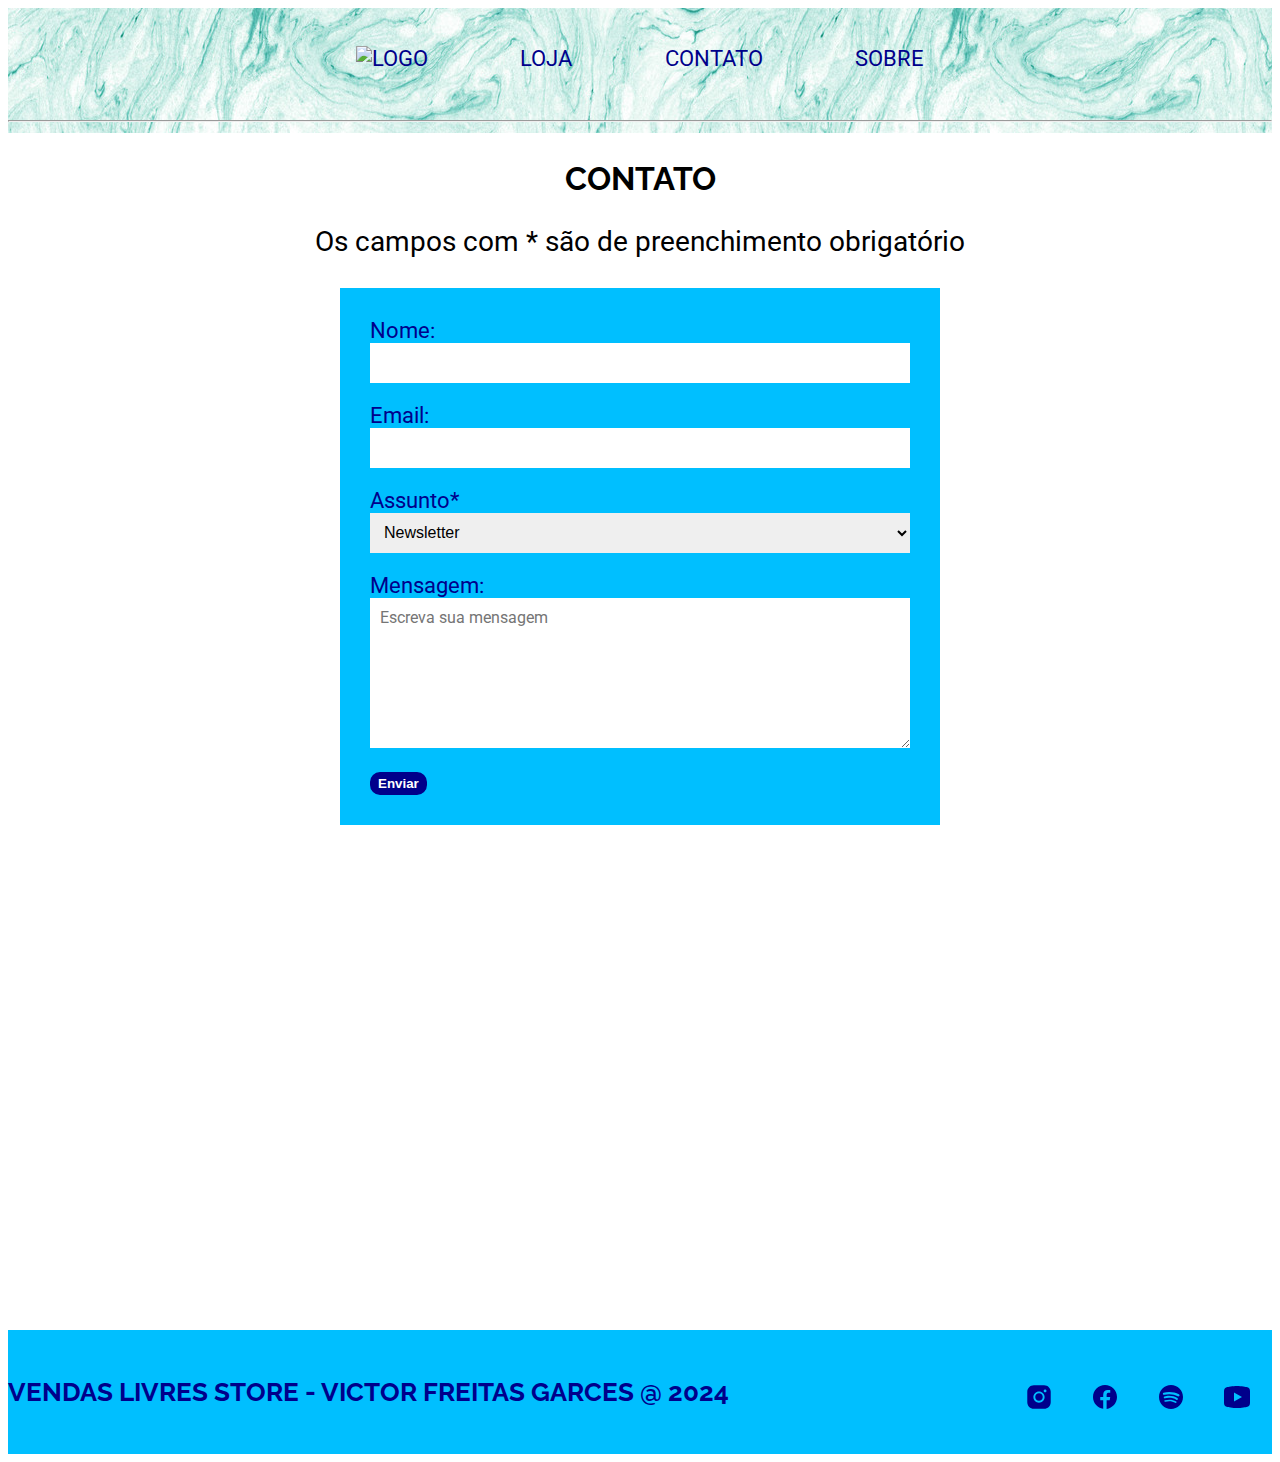
==== contato.html @ bca00353 "Alterações no site DIA 6" ====
<!DOCTYPE html>
<html lang="pt-BR">

    <head>
        <!--Dados para navegador-->
        <meta charset="UTF-8">
        <meta http-equiv="X-UA-Compatible" content="IE=edge">
        <meta name="viewport" content="user-scalable=no, width=device-width, initial-scale=1.0">
        <meta name="description" content="Programador Front-End, Senai.">
        <meta name="keywords" content="HTML, CSS, JavaScript, Senai">
        <meta name="author" content="Victor Freitas"> 
        <!--título do site-->
        <title>Vendas Livres Store | LOJA</title>
        <!--link-->
        <link rel="shortcut icon" href="images/35594.svg" type="image/svg">
        <link rel="stylesheet" href="css/style.css">
    </head>
    
    <body>
        <!--Cabeçalho-->
        <header class="main-header"> 

            <nav class="main-nav container">
                <!--Lista não ordenada-->
                <ul class="header-list-container">  
                    <!--Tópicos-->
                    <li class="nav-item">
                        <!--Logotipo-->
                        <a href="index.html"><img src="images/logo.png" alt="logo" height="100" width="100"></a> 
                    </li>
                    <li class="nav-item">
                        <a href="loja.html">LOJA</a>
                    </li>
                    <li class="nav-item">
                        <a href="contato.html">CONTATO</a>
                    </li>
                    <li class="nav-item">
                        <a href="sobre.html">SOBRE</a>
                    </li>
                
                </ul>
            
            </nav>
            <hr>
        </header>
            <!--Inicio do site-->
            <main>
                <h2 class="title-median">Contato</h2>
                <p class="contact-text">Os campos com * são de preenchimento obrigatório</p>
                
                <!--Formulário-->
                <form class="contact">

                    <label class="contact-label">
                        Nome:<input type="texto" required class="contact-field">
                    </label>
                
                    <label class="contact-label">
                        Email:<input type="email" required class="contact-field">
                    </label>
                
                    <label class="contact-label">Assunto*
                        <select class="contact-field">
                            <option>Newsletter</option>
                            <option>Sugestões</option>
                            <option>Dúvidas</option>
                            <option>Críticas</option>
                        </select>
                    </label>
                
                    <label class="contact-label">Mensagem:
                        <textarea required placeholder="Escreva sua mensagem" class="contact-field"></textarea>
                    </label>
                
                    <button type="button" class="button-form">Enviar</button>
                    
                </form>

                <div class="contact-maps">
                <iframe src="https://www.google.com/maps/embed?pb=!1m18!1m12!1m3!1d15930.152817929627!2d-42.380020040911184!3d-3.4617545755619816!2m3!1f0!2f0!3f0!3m2!1i1024!2i768!4f13.1!3m3!1m2!1s0x7ed685e670dc447%3A0xdc16345b00038acd!2sLuzil%C3%A2ndia%2C%20PI%2C%2064160-000!5e0!3m2!1spt-BR!2sbr!4v1709729716110!5m2!1spt-BR!2sbr" width="600" height="450" style="border:0;" allowfullscreen="" loading="lazy" referrerpolicy="no-referrer-when-downgrade"></iframe>
                </div>

            </main>
        <!--RODAPÉ-->
        <footer class="main-footer">

            <div class="footer-container">
                <h3 class="title-smaller">VENDAS LIVRES STORE - VICTOR FREITAS GARCES @ 2024 </h3>
                    <ul class="footer-container">
                        <li class="footer-item">
                            <a href="https://www.instagram.com/" target="_blank"><img src="images/instagram.svg" alt="instagram.logo"></a>
                        </li>
                        <li class="footer-item">
                            <a href="https://www.facebook.com/" target="_blank"><img src="images/facebook.svg" alt="facebook.logo"></a>
                        </li>
                        <li class="footer-item"> 
                            <a href="https://open.spotify.com/intl-pt" target="_blank"><img src="images/spotify.svg"></a>
                        </li>
                        <li class="footer-item">
                            <a href="https://www.youtube.com/" target="_blank"><img src="images/youtube.svg"></a>
                        </li>
                    </ul>
        
            </div>
        </footer>
    </body>
</html>
---- css/style.css ----
@import url('https://fonts.googleapis.com/css2?family=Raleway:ital,wght@0,100..900;1,100..900&family=Roboto:ital,wght@0,100;0,300;0,400;0,500;0,700;0,900;1,100;1,300;1,400;1,500;1,700;1,900&family=Rock+Salt&display=swap');


/* Aqui criamos variáveis para auxiliar na hora de colorir um item no site*/
:root {
    --blue: #00008B;
    --gray: #555555;
    --skyblue: #00BFFF;
    --silver: #c0c0c0c0;
    --red: #ff0000;
    --white: #ffffff;
    --darkgray: #959595;
}

/*Resetamos para iniciar o estilo*/
* {
    padding: 0;
    box-sizing: border-box;
}
li {
    list-style-type: none;
}
body {
    font:400 22px "Roboto", sans-serif;/*estamos dando peso da fonte para reduzir a barra branca depois do rodapé*/
}

/*Cabeçalho padrão - header */
.main-header {
    background-image: url(background-image.png);
    background-position: 50% 39%;
    display: flex;
    flex-direction: column;
    align-items: center;

}

.main-nav {
    width: 100%;
}

.header-list-container {
    display: flex;
    justify-content: space-between;
    align-items: center;
    padding: 16px 0;
}

.nav-item {
    text-transform: uppercase;
    color: var(--blue);

}

hr {
    width: 100%;
}

.nav-item a {
    text-decoration: none;
    color: inherit;

}

.nav-item:hover {
    color: var(--skyblue);
    transition: 0,5s;

}

/*Página Sobre*/

.main-about {
    padding:40px 0px 64px;/*três elementos no padding diz que temos um espaçamento em cima, na direita e esuqerda e em baixo, respectivamente*/
}

.container {
    max-width: 600px;
    padding: 0 16px;
    margin: 0 auto;
}

.title-median {
    font-family: "Raleway", sans-serif;
    font-size: 32px;
    text-align: center;
    text-transform: uppercase;
    margin-bottom: 24px;

}

.about-image {
    float: left;
    margin: 0 20px 10px 0 ;
    width: 200px;
    height: auto;
}

.about-description {
    color: var(--gray);
    text-align: justify;
}





/* RODAPÉ - FOOTER*/
.main-footer {
    background-color: var(--skyblue);
    padding: 15px 0;   
}

.footer-container {
    display: flex;
    align-items: center;
    justify-content: space-between;
    
}

.title-smaller {
    font-family: "Raleway", sans-serif;
    color: var(--blue);
    font-size: 26px;
}

.footer-item {
    width: 50px;
    height: 50px;
    padding: 15px 0;
}

.footer-item + .footer-item {
    margin-left:16px;
}

/*PÁGINA CONTATO*/

.contact-text {
    text-align: center;
    margin-bottom: 30px;
    font-size: 28px;
}

.contact {
    background-color: var(--skyblue);
    padding: 30px;
    max-width: 600px;
    margin-left: auto;
    margin-right: auto;
    margin-bottom: 30px;
}

.contact-label {
    display: block;
    margin-bottom: 20px;
    color: var(--blue);
}

.contact-field {
    display: block;
    width: 100%;
    height: 40px;
    font-size: 16px;
    padding-left: 10px;
    border: none;
}
.contact-field:focus /*o focus realiza modificações dentro das caixas*/ {
    background-color: var(--gray);
    outline: none;/*Remove a linha de dentro das caixas*/

}
textarea.contact-field {
    height: 150px;
    padding: 10px;
    font-family: "Roboto", Calibri;
}

.button-form {
    background-color: var(--blue);
    color: var(--white);
    border: 2px solid var(--blue);
    border-radius: 10px;
    padding: 2px 6px;
    font-weight: bold;
    cursor: pointer;
}

.button-form:hover {
    background-color: var(--white);
    color: var(--blue);

}

.contact-maps {
    width: 600px;
    margin-right: auto;
    margin-left: auto;
    padding-bottom: 20px;
}
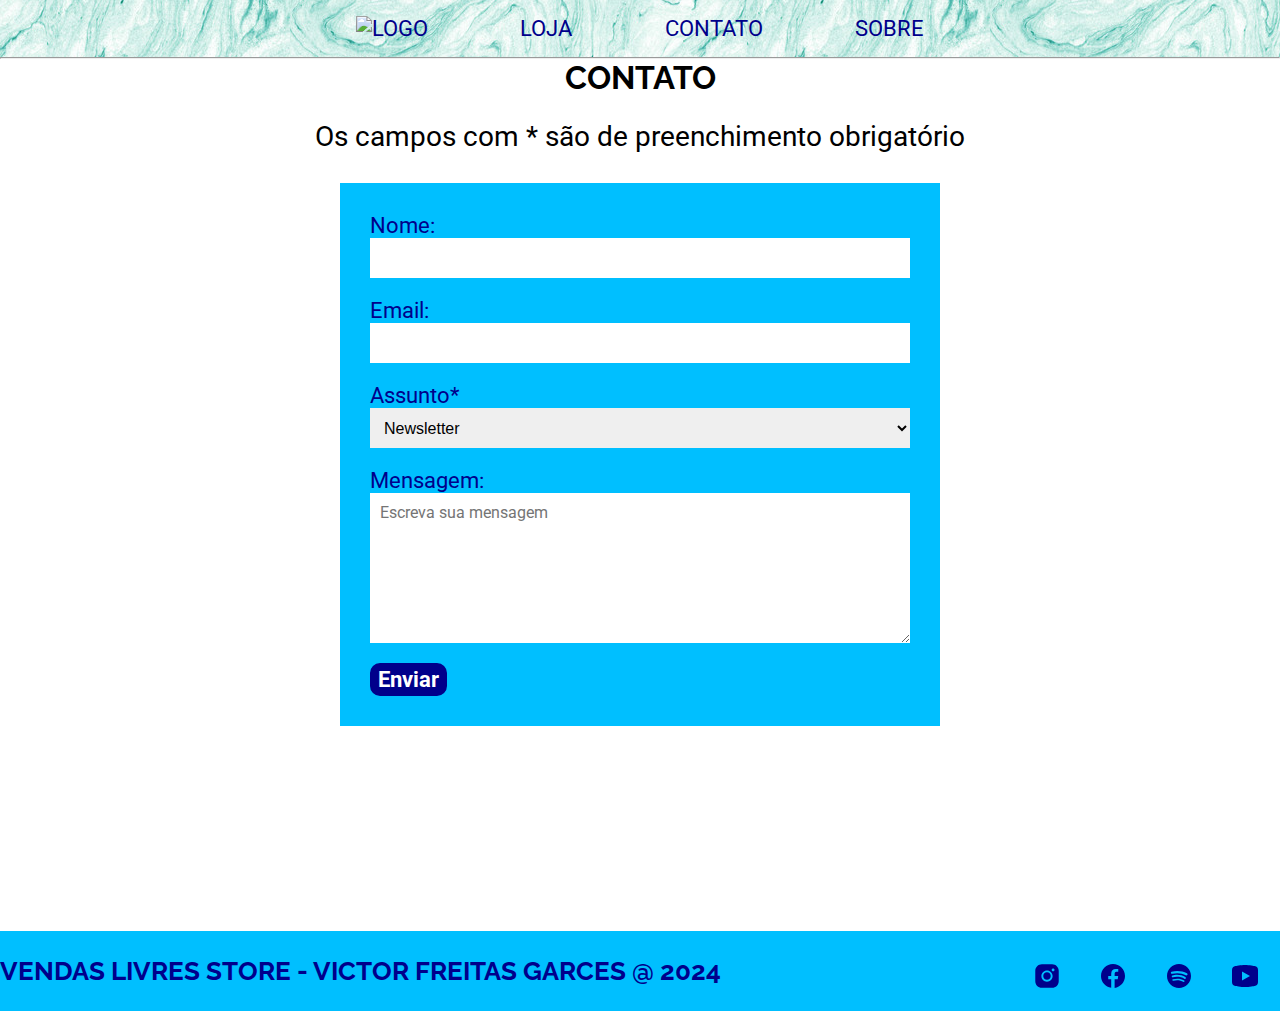
==== commit c1c7f3fb: "Finalizando site" ====
--- a/contato.html
+++ b/contato.html
@@ -10,7 +10,7 @@
         <meta name="keywords" content="HTML, CSS, JavaScript, Senai">
         <meta name="author" content="Victor Freitas"> 
         <!--título do site-->
-        <title>Vendas Livres Store | LOJA</title>
+        <title>Vendas Livres Store | SOBRE</title>
         <!--link-->
         <link rel="shortcut icon" href="images/35594.svg" type="image/svg">
         <link rel="stylesheet" href="css/style.css">
@@ -72,21 +72,21 @@
                         <textarea required placeholder="Escreva sua mensagem" class="contact-field"></textarea>
                     </label>
                 
-                    <button type="button" class="button-form">Enviar</button>
+                    <button class="button-form">Enviar</button>
                     
                 </form>
 
                 <div class="contact-maps">
-                <iframe src="https://www.google.com/maps/embed?pb=!1m18!1m12!1m3!1d15930.152817929627!2d-42.380020040911184!3d-3.4617545755619816!2m3!1f0!2f0!3f0!3m2!1i1024!2i768!4f13.1!3m3!1m2!1s0x7ed685e670dc447%3A0xdc16345b00038acd!2sLuzil%C3%A2ndia%2C%20PI%2C%2064160-000!5e0!3m2!1spt-BR!2sbr!4v1709729716110!5m2!1spt-BR!2sbr" width="600" height="450" style="border:0;" allowfullscreen="" loading="lazy" referrerpolicy="no-referrer-when-downgrade"></iframe>
+                <iframe src="https://www.google.com/maps/embed?pb=!1m18!1m12!1m3!1d15930.152817929627!2d-42.380020040911184!3d-3.4617545755619816!2m3!1f0!2f0!3f0!3m2!1i1024!2i768!4f13.1!3m3!1m2!1s0x7ed685e670dc447%3A0xdc16345b00038acd!2sLuzil%C3%A2ndia%2C%20PI%2C%2064160-000!5e0!3m2!1spt-BR!2sbr!4v1709729716110!5m2!1spt-BR!2sbr" style="border:0;" allowfullscreen="" loading="lazy" referrerpolicy="no-referrer-when-downgrade"></iframe>
                 </div>
 
             </main>
         <!--RODAPÉ-->
         <footer class="main-footer">
 
-            <div class="footer-container">
+            <div class="main-footer-container">
                 <h3 class="title-smaller">VENDAS LIVRES STORE - VICTOR FREITAS GARCES @ 2024 </h3>
-                    <ul class="footer-container">
+                    <ul class="list-container">
                         <li class="footer-item">
                             <a href="https://www.instagram.com/" target="_blank"><img src="images/instagram.svg" alt="instagram.logo"></a>
                         </li>
--- a/css/style.css
+++ b/css/style.css
@@ -1,5 +1,5 @@
 
-@import url('https://fonts.googleapis.com/css2?family=Raleway:ital,wght@0,100..900;1,100..900&family=Roboto:ital,wght@0,100;0,300;0,400;0,500;0,700;0,900;1,100;1,300;1,400;1,500;1,700;1,900&family=Rock+Salt&display=swap');
+@import url('https://fonts.googleapis.com/css2?family=Madimi+One&family=Raleway:ital,wght@0,100..900;1,100..900&family=Roboto:ital,wght@0,100;0,300;0,400;0,500;0,700;0,900;1,100;1,300;1,400;1,500;1,700;1,900&family=Rock+Salt&display=swap');
 
 
 /* Aqui criamos variáveis para auxiliar na hora de colorir um item no site*/
@@ -15,13 +15,14 @@
 
 /*Resetamos para iniciar o estilo*/
 * {
+    margin: 0;
     padding: 0;
     box-sizing: border-box;
 }
 li {
     list-style-type: none;
 }
-body {
+body, button, input {
     font:400 22px "Roboto", sans-serif;/*estamos dando peso da fonte para reduzir a barra branca depois do rodapé*/
 }
 
@@ -32,6 +33,7 @@
     display: flex;
     flex-direction: column;
     align-items: center;
+    
 
 }
 
@@ -68,10 +70,43 @@
 
 }
 
+/* RODAPÉ - FOOTER*/
+.main-footer {
+    background-color: var(--skyblue);
+    padding: 15px 0;   
+}
+
+.main-footer-container {
+    display: flex;
+    align-items: center;
+    justify-content: space-between;
+}
+
+.title-smaller {
+    font-family: "Raleway", sans-serif;
+    color: var(--blue);
+    font-size: 26px;
+}
+.list-container {
+    display: flex;
+    align-items: center;
+    justify-content: space-between;
+}
+
+.footer-item {
+    width: 50px;
+    height: 50px;
+    padding: 15px 0;
+}
+
+.footer-item + .footer-item {
+    margin-left:16px;
+}
+
 /*Página Sobre*/
 
 .main-about {
-    padding:40px 0px 64px;/*três elementos no padding diz que temos um espaçamento em cima, na direita e esuqerda e em baixo, respectivamente*/
+    padding:40px 0px 64px;/*três elementos no padding diz que temos um espaçamento em cima, na direita e esquerda e em baixo, respectivamente*/
 }
 
 .container {
@@ -99,39 +134,6 @@
 .about-description {
     color: var(--gray);
     text-align: justify;
-}
-
-
-
-
-
-/* RODAPÉ - FOOTER*/
-.main-footer {
-    background-color: var(--skyblue);
-    padding: 15px 0;   
-}
-
-.footer-container {
-    display: flex;
-    align-items: center;
-    justify-content: space-between;
-    
-}
-
-.title-smaller {
-    font-family: "Raleway", sans-serif;
-    color: var(--blue);
-    font-size: 26px;
-}
-
-.footer-item {
-    width: 50px;
-    height: 50px;
-    padding: 15px 0;
-}
-
-.footer-item + .footer-item {
-    margin-left:16px;
 }
 
 /*PÁGINA CONTATO*/
@@ -199,6 +201,288 @@
     padding-bottom: 20px;
 }
 
-
-
-
+/*PÁGINA HOME(INDEX)*/
+
+.title-header {
+    font-family: "Madimi One", cursive;
+    color: var(--blue);
+    font-size: 38px;
+    padding-bottom: 10px;
+}
+.title-large {
+    font-family: "Rock Salt", cursive;
+    font-size: 38px;
+    color: var(--blue);
+    text-align: center;
+
+}
+.description {
+    text-align: center;
+    color: var(--gray);
+    padding-bottom: 10px;
+}
+.emphasis {
+    background-color: var(--skyblue);
+    color: var(--blue);
+    border-radius: 25px;
+
+}
+.product-container {
+    display: flex;
+    flex-wrap: wrap;
+    justify-content: space-between;
+    gap: 40px;
+    padding-bottom: 30px;
+}
+
+.product {
+    display: flex;
+    flex-direction: column;/*Estamos dizendo que queremos todos na mesma coluna*/
+    align-items: center;
+    margin: 0 auto;
+}
+.product-title {
+    font-size: 20px;
+    margin-bottom: 6px;
+}
+.product-image {
+    width: 320px;
+    height: 220px;
+    margin-bottom: 20px;
+}
+
+.product-price-container {
+    width: 100%;
+    display: flex;
+    justify-content:space-between;
+    align-items: center;
+}
+.product-price {
+    font-size: 20px;
+    font-family: "Raleway", sans-serif;
+    font-weight: bold;
+}
+.button-hover {
+    background-color: var(--skyblue);
+    color: var(--blue);
+    border: 2px solid var(--skyblue);
+    border-radius: 10px;
+    padding: 4px 2px;
+    font-weight: bold;
+    cursor: pointer;/*Quando o curso passar em cima do botão, irá mudar para a mãozinha*/
+    margin: 5px;
+}
+.button-hover:hover {
+    background-color:transparent;
+}
+.shirt-image {
+    width: 200px;
+    height: 210px;
+    padding-bottom: 15px;
+
+}
+.product-description {
+    font-family: "Raleway", sans-serif;
+    color: var(--gray);
+    font-size: 22px;
+    text-align: center;
+}
+
+
+/*Carrinho da página Loja*/
+.cart-table {
+    width: 100%;
+    border-collapse: collapse;/*Imenda as linhas abaixo das colunas*/
+    padding-bottom: 6px;
+    text-transform: uppercase;
+}
+.table-header-item {
+    text-align: start;
+    border-bottom: 2px solid var(--darkgray);
+    padding-bottom: 6px;
+    text-transform: uppercase;
+}
+.second-col,
+.third-col {
+    width: 25%;
+}
+.cart-product {
+    padding: 8px;
+}
+.product-identification {
+    display: flex;
+    align-items: center;
+}
+.cart-product-image {
+    width: 120px;
+    height: 100px;
+}
+.cart-product-title {
+    margin-left: 15px;
+}
+.cart-product-price {
+    font-family: "Raleway", sans-serif;
+}
+.product-qnt-input {
+    width: 100%;
+    height: 35px;
+    border:2px solid var(--blue);
+    border-radius: 5px;
+    background-color: var(--silver);
+    text-align: center;
+}
+.remove-product-button {
+    background-color: var(--red);
+    color: var(--white);
+    border: 0;
+    border-radius: 5px;
+    padding: 4px 2px;
+}
+.remove-product-button:hover {
+    filter: brightness(0.8);/*filtro do brilho*/
+}
+.cart-total-container {
+    border-top: 2px solid var(--darkgray);
+    text-align: end;
+    padding: 6px 16px 0 0;
+}
+.cart-total-container strong {
+    margin-right: 10px;
+}
+.purchase-button {
+    display: flex;
+    color: var(--white);
+    background-color: var(--blue);
+    padding: 16px 20px;
+    /*font-size: 22px;*/
+    font-family: "Roboto", sans-serif;
+    border-radius: 6px;
+    text-transform: uppercase;
+    border: 0;
+    font-weight: bold;
+    margin: 24px auto 0;
+}
+.purchase-button:hover {
+    filter: brightness(0.8);
+}
+.cart-total-price {
+    
+}
+.container-quant-button {
+    display: flex;
+    flex-direction: column;    
+}
+
+/*Configurações para mobile*/
+
+@media (max-width: 740px) {
+    
+    /*Cabeçalho*/
+    .nav-item {
+        font-size: 18px;
+    }
+    .title-header {
+        font-size: 30px;
+        padding-top: 5px;
+    }
+    .title-large {
+        font-size: 22px;
+    }
+    .description {
+        padding: 0 7px;
+        padding-bottom: 15px;
+    }
+    .title-median {
+        font-size: 22px;
+        padding: 5px;
+        margin: 5px 8px;
+    }
+    .product-price {
+        font-size: 17px;
+        padding-left: 5px;
+    }
+
+    /*Rodapé*/
+    .main-footer-container {
+        flex-direction:column;
+    }
+    .title-smaller {
+        font-size: 18px;
+        text-align: center;
+    }
+
+    /*Página Loja*/
+    .cart-table {
+        margin: 0 5px;
+    }
+
+    .title-header {
+        font-size: 22px;
+        text-align: center;
+    }
+    .main-about {
+        padding:5px 2px 4px;
+    }
+    .product-container {
+        padding: 15px 0;
+    }
+    .table-header-item {
+        font-size: 14px;
+    }
+    .cart-product-image {
+        width:85px;
+        height: 85px;
+    }
+    .cart-product-title {
+        font-size: 15px;
+    }
+    .cart-product-price {
+        font-size: 15px;
+        padding-left:15px;
+    }
+    .product-qnt-input {
+        width: 20px;
+        height: 30px;
+        font-size: 19px;
+        border: 1px solid var(--blue);
+    }
+    .remove-product-button {
+        width: 50px;
+        height: 30px;
+    }
+
+    /*Página de contato*/
+    
+    .contact-text {
+        font-size: 22px;
+    }
+
+    .contact {
+        width: 310px;
+    }
+    .button-form {
+        padding: 0 90px;
+    }
+    .contact-maps {
+        width: 310px;
+        height: 180px;
+        padding: 0px;
+        margin: 0px auto;
+    }
+
+    
+
+
+
+
+
+
+}
+
+
+
+
+
+
+
+
